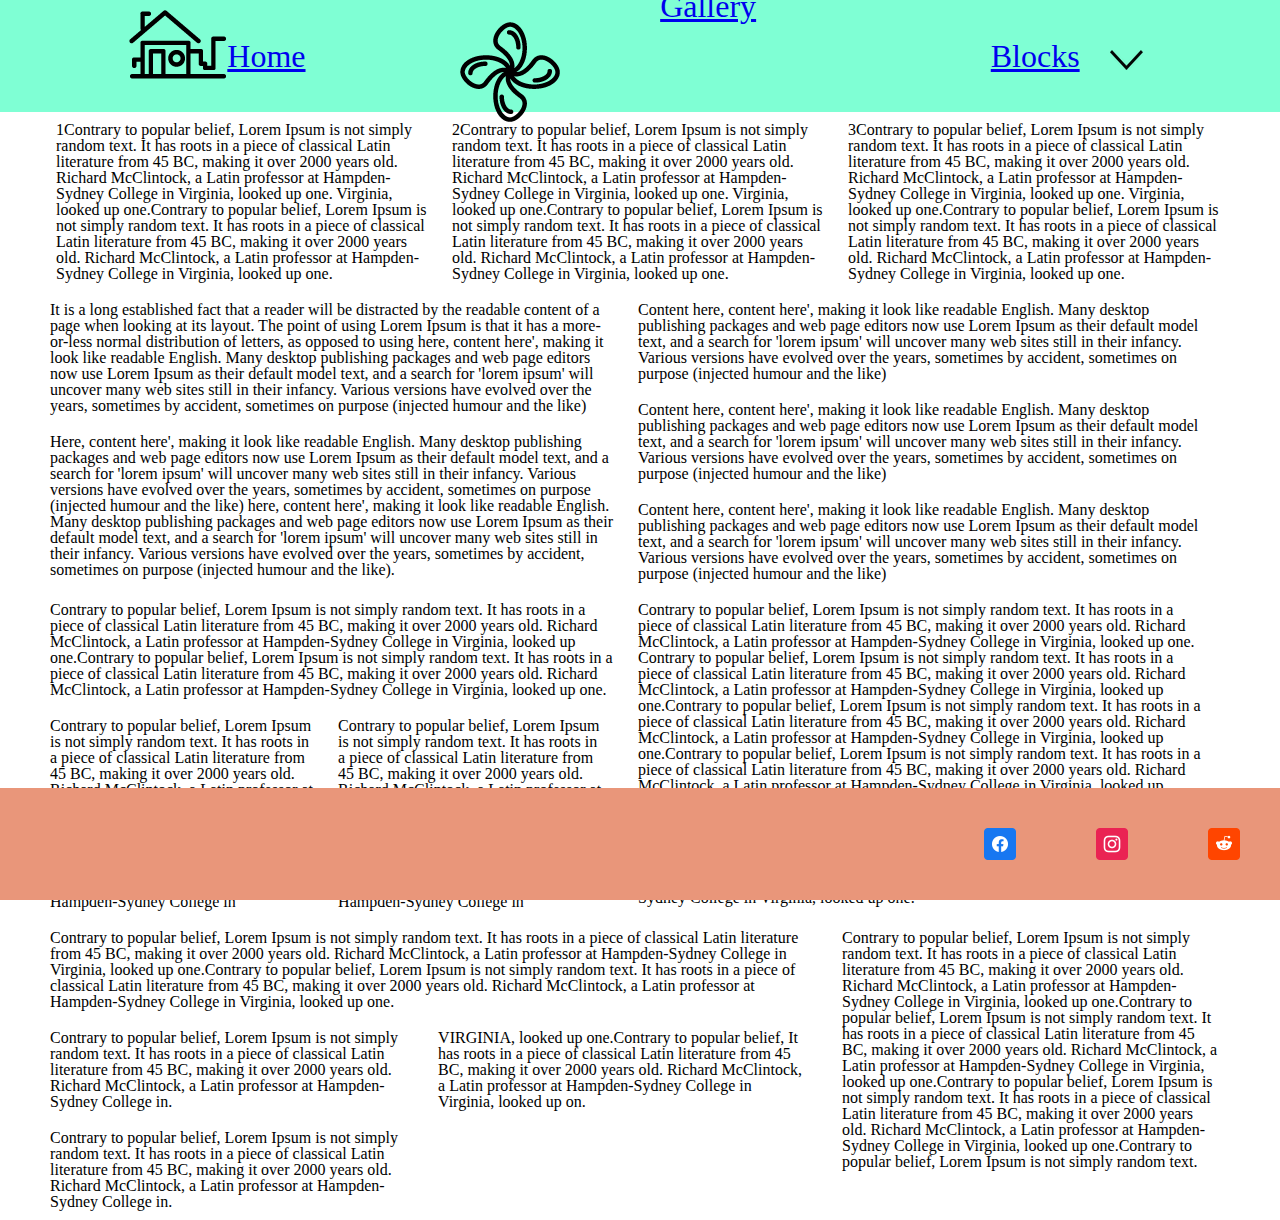
==== flexbox.html @ 09090cb1 "First commit" ====
<!DOCTYPE html>
<html lang="en" xmlns="http://www.w3.org/1999/html">
<head>
    <meta charset="UTF-8">
    <title>flexbox</title>
    <link rel="stylesheet" href="css/style.css">
</head>
<body id="flexbox">
<!-- MENU STARTS HERE -->
<div id="menu" class="bg-blue">
    <ul class="flex justify-around text-2xl">
        <li class="p-4">
            <div class="link">
                <a href="#">Home<i class="sprite sprite-home"></i></a>
            </div>
        <li class="p-4">
            <div class="link">
                <a href="gallery.html">Gallery <i class="sprite sprite-gallery"></i></a>
            </div>
        <li class="has-submenu p-4">
            <div>
                <a href="#">Blocks<i class="sprite sprite-arrow-down"></i></a>
            </div>
            <ul class="main-submenu">
                <li class="p-4"><a href="inline-block.html">inline</a></li>
                <li class="p-4"><a href="table-cell.html">table-cell</a></li>
                <li class="p-4 has-submenu">
                    <a href="#">float<i class="sprite sprite-arrow-right"></i></a>
                    <ul class="sub-submenu sub-submenu-right">
                        <li class="p-4"><a href="float.html">div</a></li>
                        <li class="p-4"><a href="psevdoelements.html">after</a></li>
                    </ul>
                </li>
                <li class="p-4"><a href="#">flex</a></li>
                <li class="has-submenu p-4">
                    <a href="#"><i class="sprite sprite-arrow-left"></i>grid</a>
                    <ul class="sub-submenu sub-submenu-left">
                        <li class="p-4"><a href="grid-template-colums.html">colums</a></li>
                        <li class="p-4"><a href="grid-template-areas.html">areas</a></li>
                    </ul>
                </li>
            </ul>
        </li>
    </ul>
</div>
<!-- MENU ENDS HERE -->
<div class="main">
    <div class="flex flex-wrap justify-center align-center">
        <div class="third">
            <p>
                1Contrary to popular belief, Lorem Ipsum is not simply random text.
                It has roots in a piece of classical Latin literature from 45 BC, making it over
                2000 years old. Richard McClintock, a Latin professor at Hampden-Sydney College in
                Virginia, looked up one. Virginia, looked up one.Contrary to popular belief, Lorem Ipsum is not simply random text.
                It has roots in a piece of classical Latin literature from 45 BC, making it over
                2000 years old. Richard McClintock, a Latin professor at Hampden-Sydney College in
                Virginia, looked up one.
            </p>
        </div>
        <div class="third">
            <p>
                2Contrary to popular belief, Lorem Ipsum is not simply random text.
                It has roots in a piece of classical Latin literature from 45 BC, making it over
                2000 years old. Richard McClintock, a Latin professor at Hampden-Sydney College in
                Virginia, looked up one. Virginia, looked up one.Contrary to popular belief, Lorem Ipsum is not simply random text.
                It has roots in a piece of classical Latin literature from 45 BC, making it over
                2000 years old. Richard McClintock, a Latin professor at Hampden-Sydney College in
                Virginia, looked up one.
            </p>
        </div>
        <div class="third">
            <p>
                3Contrary to popular belief, Lorem Ipsum is not simply random text.
                It has roots in a piece of classical Latin literature from 45 BC, making it over
                2000 years old. Richard McClintock, a Latin professor at Hampden-Sydney College in
                Virginia, looked up one. Virginia, looked up one.Contrary to popular belief, Lorem Ipsum is not simply random text.
                It has roots in a piece of classical Latin literature from 45 BC, making it over
                2000 years old. Richard McClintock, a Latin professor at Hampden-Sydney College in
                Virginia, looked up one.
            </p>
        </div>
    </div>
    <div class="flex">
        <div class="half">
            <p>
                It is a long established fact that a reader will be distracted by the
                readable content of a page when looking at its layout. The point of using Lorem Ipsum
                is that it has a more-or-less normal distribution of letters, as opposed to using
                here, content here', making it look like readable English. Many desktop
                publishing packages and web page editors now use Lorem Ipsum as their default model text,
                and a search for 'lorem ipsum' will uncover many web sites still in their infancy.
                Various versions have evolved over the years, sometimes by accident, sometimes on purpose
                (injected humour and the like)
            </p>

            <p> Here, content here', making it look like readable English. Many desktop
                publishing packages and web page editors now use Lorem Ipsum as their default model text,
                and a search for 'lorem ipsum' will uncover many web sites still in their infancy.
                Various versions have evolved over the years, sometimes by accident, sometimes on purpose
                (injected humour and the like)
                here, content here', making it look like readable English. Many desktop
                publishing packages and web page editors now use Lorem Ipsum as their default model text,
                and a search for 'lorem ipsum' will uncover many web sites still in their infancy.
                Various versions have evolved over the years, sometimes by accident, sometimes on purpose
                (injected humour and the like).
            </p>
        </div>
        <div class="half">
            <p>
                Content here, content here', making it look like readable English. Many desktop
                publishing packages and web page editors now use Lorem Ipsum as their default model text,
                and a search for 'lorem ipsum' will uncover many web sites still in their infancy.
                Various versions have evolved over the years, sometimes by accident, sometimes on purpose
                (injected humour and the like)
            </p>
            <p>
                Content here, content here', making it look like readable English. Many desktop
                publishing packages and web page editors now use Lorem Ipsum as their default model text,
                and a search for 'lorem ipsum' will uncover many web sites still in their infancy.
                Various versions have evolved over the years, sometimes by accident, sometimes on purpose
                (injected humour and the like)
            </p>
            <p>
                Content here, content here', making it look like readable English. Many desktop
                publishing packages and web page editors now use Lorem Ipsum as their default model text,
                and a search for 'lorem ipsum' will uncover many web sites still in their infancy.
                Various versions have evolved over the years, sometimes by accident, sometimes on purpose
                (injected humour and the like)
            </p>
        </div>
    </div>
    <div class="flex">
        <div class="half">
            <p>
                Contrary to popular belief, Lorem Ipsum is not simply random text. It has roots in
                a piece of classical Latin literature from 45 BC, making it over 2000 years old.
                Richard McClintock, a Latin professor at Hampden-Sydney College in Virginia, looked
                up one.Contrary to popular belief, Lorem Ipsum is not simply random text. It has roots
                in a piece of classical Latin literature from 45 BC, making it over 2000 years old.
                Richard McClintock, a Latin professor at Hampden-Sydney College in Virginia, looked up one.
            </p>

            <div class="flex">
                <div class="half">
                    <p>
                        Contrary to popular belief, Lorem Ipsum is not simply random text. It has roots in a piece
                        of classical Latin literature from 45 BC, making it over 2000 years old. Richard McClintock,
                        a Latin professor at Hampden-Sydney College in Contrary to popular belief, Lorem Ipsum is not
                        simply random text. It has roots in a piece of classical Latin literature from 45 BC, making
                        it over 2000 years old. Richard McClintock, a Latin professor at Hampden-Sydney College in
                    </p>
                </div>
                <div class="half">
                    <p>
                        Contrary to popular belief, Lorem Ipsum is not simply random text. It has roots in a piece
                        of classical Latin literature from 45 BC, making it over 2000 years old. Richard McClintock,
                        a Latin professor at Hampden-Sydney College in Contrary to popular belief, Lorem Ipsum is not
                        simply random text. It has roots in a piece of classical Latin literature from 45 BC, making
                        it over 2000 years old. Richard McClintock, a Latin professor at Hampden-Sydney College in
                    </p>
                </div>
            </div>
        </div>
        <div class="half">
            <p>
                Contrary to popular belief, Lorem Ipsum is not simply random text. It has roots in
                a piece of classical Latin literature from 45 BC, making it over 2000 years old. Richard
                McClintock, a Latin professor at Hampden-Sydney College in Virginia, looked up one.
                Contrary to popular belief, Lorem Ipsum is not simply random text. It has roots in a
                piece of classical Latin literature from 45 BC, making it over 2000 years old. Richard
                McClintock, a Latin professor at Hampden-Sydney College in Virginia, looked up one.Contrary
                to popular belief, Lorem Ipsum is not simply random text. It has roots in a piece of
                classical Latin literature from 45 BC, making it over 2000 years old. Richard McClintock,
                a Latin professor at Hampden-Sydney College in Virginia, looked up one.Contrary to popular
                belief, Lorem Ipsum is not simply random text. It has roots in a piece of classical Latin
                literature from 45 BC, making it over 2000 years old. Richard McClintock, a Latin professor
                at Hampden-Sydney College in Virginia, looked up one.Virginia, looked up one.Contrary to
                popular belief, Lorem Ipsum is not simply random text. It has roots in a piece of classical
                Latin literature from 45 BC, making it over 2000 years old. Richard McClintock, a Latin
                professor at Hampden-Sydney College in Virginia, looked up one.Contrary to popular belief,
                Lorem Ipsum is not simply random text. It has roots in a piece of classical Latin literature
                from 45 BC, making it over 2000 years old. Richard McClintock, a Latin professor at Hampden-
                Sydney College in Virginia, looked up one.
            </p>
        </div>
    </div>
    <div class="flex">
        <div class="two-thirds">
            <p>
                Contrary to popular belief, Lorem Ipsum is not simply random text. It has roots in
                a piece of classical Latin literature from 45 BC, making it over 2000 years old.
                Richard McClintock, a Latin professor at Hampden-Sydney College in Virginia, looked
                up one.Contrary to popular belief, Lorem Ipsum is not simply random text. It has roots
                in a piece of classical Latin literature from 45 BC, making it over 2000 years old.
                Richard McClintock, a Latin professor at Hampden-Sydney College in Virginia, looked up one.
            </p>
            <div class="flex">
                <div class="half">
                    <p>
                        Contrary to popular belief, Lorem Ipsum is not simply random text. It has roots in a
                        piece of classical Latin literature from 45 BC, making it over 2000 years old. Richard
                        McClintock, a Latin professor at Hampden-Sydney College in.
                    </p>
                    <p>
                        Contrary to popular belief, Lorem Ipsum is not simply random text. It has roots in a
                        piece of classical Latin literature from 45 BC, making it over 2000 years old. Richard
                        McClintock, a Latin professor at Hampden-Sydney College in.
                    </p>
                </div>
                <div class="half">
                    <p>
                        VIRGINIA, looked up one.Contrary to popular belief, It has roots in a piece of classical
                        Latin literature from 45 BC, making it over 2000 years old. Richard McClintock, a Latin
                        professor at Hampden-Sydney College in Virginia, looked up on.
                    </p>
                </div>
            </div>
        </div>
        <div class="third">
            <p>
                Contrary to popular belief, Lorem Ipsum is not simply random text. It has roots in a piece
                of classical Latin literature from 45 BC, making it over 2000 years old. Richard McClintock,
                a Latin professor at Hampden-Sydney College in Virginia, looked up one.Contrary to popular
                belief, Lorem Ipsum is not simply random text. It has roots in a piece of classical Latin
                literature from 45 BC, making it over 2000 years old. Richard McClintock, a Latin professor
                at Hampden-Sydney College in Virginia, looked up one.Contrary to popular belief, Lorem Ipsum
                is not simply random text. It has roots in a piece of classical Latin literature from 45 BC,
                making it over 2000 years old. Richard McClintock, a Latin professor at Hampden-Sydney College
                in Virginia, looked up one.Contrary to popular belief, Lorem Ipsum is not simply random text.
            </p>
        </div>
    </div>
</div>
<div id="underground" class="bg-darksalmon">
    <ul class="flex justify-flex-end">
        <li class="p-4">
            <a href="https://www.facebook.com/sasha.berestok/">
                <i class="sprite hover sprite-facebook"></i>
            </a>
        </li>
        <li class="p-4">
            <a href="https://www.instagram.com/sashaberestok/">
                <i class="sprite sprite-instagram"></i>
            </a>
        </li>
        <li class="p-4">
            <a href="https://www.reddit.com/u/Sweaty_Department847/">
                <i class="sprite sprite-reddit"></i>
            </a>
        </li>
    </ul>
</div>
</body>
</html>
---- css/style.css ----
/* http://meyerweb.com/eric/tools/css/reset/
       v2.0 | 20110126
       License: none (public domain)
    */

html, body, div, span, applet, object, iframe,
h1, h2, h3, h4, h5, h6, p, blockquote, pre,
a, abbr, acronym, address, big, cite, code,
del, dfn, em, img, ins, kbd, q, s, samp,
small, strike, strong, sub, sup, tt, var,
b, u, i, center,
dl, dt, dd, ol, ul, li,
fieldset, form, label, legend,
table, caption, tbody, tfoot, thead, tr, th, td,
article, aside, canvas, details, embed,
figure, figcaption, footer, header, hgroup,
menu, nav, output, ruby, section, summary,
time, mark, audio, video {
    margin: 0;
    padding: 0;
    border: 0;
    font-size: 100%;
    font: inherit;
    vertical-align: baseline;
}
/* HTML5 display-role reset for older browsers */
article, aside, details, figcaption, figure,
footer, header, hgroup, menu, nav, section {
    display: block;
}
body {
    line-height: 1;
}
ol, ul {
    list-style: none;
}
blockquote, q {
    quotes: none;
}
blockquote:before, blockquote:after,
q:before, q:after {
    content: '';
    content: none;
}
table {
    border-collapse: collapse;
    border-spacing: 0;
}
.clearfix:after {
    content: "";
    clear: both;
    display:block;
}

* { box-sizing: border-box; }

/* END RESET - START STYLE*/

.main{
    width: 800px;
    margin: auto;
}
.relative{
    position: relative;
}
.absolute{
    position: absolute;
    width:100%;
    margin: auto;
}
.bg-black {
    background: black;
}
.text-center {
    text-align: center;
}
.text-2xl {
    font-size: xx-large!important;
}
.text-white {
    color: white;
}
.flex {
    display: flex;
}
.flex-col {
    flex-direction: column;
}
.justify-around {
    justify-content: space-around;

}
.justify-center{
    justify-content: center;
}
.vertical-center{
    top: 50%;
    margin-top:-16px;
}
#side-menu a {
    display: block;
    padding: 10px 0;
}
.fixed {
    position:fixed;
    top: 0;
    left: 0;
    height: 100%;
    padding: 25px;
    width: 200px;
}
html,body{
    scroll-behavior: smooth;
}
.p-2 {
    padding: 20px;
}
.p-3 {
    padding: 30px;
}
.p-4 {
    padding: 40px;
}
.p-5{
    padding: 50px;
}
.p-6{
    padding: 60px;
}

.has-submenu {
    position: relative;
}

.has-submenu>ul {
    display: none;
    top:112px;
}

.has-submenu:hover>ul {
    display: block;
    position: absolute;
    background: #16b7a6;
}

.transition-margenta{
    transition: background 2s ease;
    }

    .main-submenu.transition-margenta:hover {
        background: #9423c2;

}
.main-submenu .has-submenu:hover .sprite-arrow-right {
    width: 20px;
    height: 33px;
    background-position: -48px -5px;
}

.main-submenu .has-submenu:hover .sprite-arrow-left {
    width: 20px;
    height: 33px;
    background-position: -78px -5px;
}
.has-submenu:hover .sprite-arrow-down{
    width: 33px;
    height: 20px;
    background-position: -108px -5px;
}

.main-submenu li ul{
    top: 0;
    right: -173px;
    opacity: 0;
    pointer-events: none;
}
.main-submenu li:hover ul{
    display: block;
    opacity: 1;
    pointer-events: all;
}
#menu {
    z-index: 1;
    position: relative;
    height: 112px;
}
    .transition-yellow:before{
        content: "";
        position: absolute;
        transition: all 500ms ease;
        left: 0;
        top:50%;
        bottom:50%;
        background: #d4bf55;
        width: 173px;
    }

    .sub-submenu.transition-yellow:hover:before {
        top: 49%;
        bottom: 49%;
    }

.sub-submenu-right {
    top: 5px;
    left: 198px
}


.span{
    width: 20px;
}
.sub-submenu-left {
    top: -111px!important;
    right: 199px!important;
}

.bg-blue {
    background: aquamarine;
}

.main{
    width: 1200px;
}

.grid{
    display: grid;
}

.grid-cols-1 {
    grid-template-columns: 1fr;
}

.grid-cols-2 {
    grid-template-columns: repeat(2,auto);
}
.grid-one-fourth{
    grid-template-columns: 1fr 4fr;
}

.two-grid-three-fourth{
    display: grid;
    grid-template-columns: repeat(2,auto);
}
.gap {
    grid-column-gap: 24px;
}

.seasons p{
    font-size: 16px;
    font-weight: 400;
    padding-top: 20px;
}
.container{
    width: 1200px;
    margin: auto;
}
.margin-auto {
    margin: auto;
    display: block;
}
.grid-areas {
    display: grid;
    grid-template-areas:
    "A A A A"
    "B B C C"
    "B B D D"
    "E F F F"
    "E G G H";
    grid-template-columns: 238px 324px auto 458px;
    grid-gap: 24px;
    padding-top: 20px;
}
.box-1{
    grid-area: A;
}
.box-2{
    grid-area: B;
}
.box-3{
    grid-area: C;
}
.box-4{
    grid-area: D;
}
.box-5{
    grid-area: E;
}
.box-6{
    grid-area: F;
}
.box-7{
    grid-area: G;
}
.box-8{
    grid-area: H;
}

/* CSS BLOCK STARTS HERE */
.float {
    float: left;
}
.boat{
    float: left;
}
.rock{
    float: left;
}

.third {
    width: 33%;
}
.two-thirds{
    width: 66%;
}
.half {
    width: 49%;
}

#pseudoelements p, #flexbox p {
    padding: 10px;
}


#main1 {
    width: 1200px;
    max-width: 800px;
    margin-top: 20px;
    margin-left:auto;
    margin-right:auto;
    background: #ffffff;
    font-size: xx-large;

}
h1 {
    color: #422cad;
    text-align: center;
    font-size: 32px;
    font-weight: 800;
    padding: 30px;
}
h2 {
    color: #8a2567;
    text-align: center;
    font-size: 28px;
    font-weight: 600;
    padding: 30px;
}
.content1 {
    color: #9423c2;
    font-size: 20px;
    font-weight: 400;
}
.main1 {
    width: 1200px;
    margin-top: 5px;
    margin-left:auto;
    margin-right:auto;
    padding: 200px;
    font-size: 34px;
}

.main {
    width: 1200px;
}
.sheet {
    padding: 20px 0;

}
.section{
    padding: 10px;
    width: 600px;
    display: table-cell;

}

.section2{
    width: 600px;
    display: table-cell;
    padding: 10px;
}

.main p{
    font-size: 16px;
    font-weight: 400;
    padding-top: 10px;
}
.sheet3{
    margin: 0 auto;
    width: 1200px;
    padding: 10px;
}
.aside {
    width: 600px;
    display: table-cell;
    padding: 10px;
}
.aside2{
    width: 800px;
    display: table-cell;
    padding: 10px;
}

.wrapper2 {
    margin: 20px auto;
    width: 800px;
}
.wrapper4 {
    margin: 20px auto;
}
.inner {
    width: 400px;
    display: table-cell;
    padding-top: 10px;
    padding-right: 5px;
    text-align: left;
}
.sheets {
    padding: 10px 0;
    font-size: 0;

}
.container{
    padding: 10px;
    width: 380px;
    display: inline-block;
    font-size: 16px;
    vertical-align: top;
}

.container2{
    width: 550px;
    display: inline-block;
    font-size: 0;
    vertical-align: top;
    padding: 10px 10px;
}

.sheet-3{
    margin: 0 auto;
    width: 1200px;
    padding: 10px;
    font-size: 0;
}
.sidebar {
    width: 580px;
    display: inline-block;
    padding: 10px;
    font-size: 0;
    vertical-align: top;

}
.sidebar3 {
    width: 580px;
    display: inline-block;
    padding: 10px;
    font-size: 20px;
    vertical-align: top;

}
.wrapper {
    margin: 0 auto;
    width: 1200px;
}
.wrappe {
    margin: 20px auto;
    width: 580px;
}
.wrappers {
    margin: 20px auto;
    font-size: 0;
}
.leftbar {
    display: inline-block;
    padding-top: 10px;
    padding-right: 5px;
    text-align: left;
    font-size: 0;
    vertical-align: top;
    width: 270px;
}

.wrapp{
    font-size: 0;
}

.inner2{
    margin-top: 40px;
}

.in-float{
    float: left;
    width: 380px;
    padding: 10px;
}

.rasporka{
    clear: left;
}

.in-boat{
    width: 560px;
    float: left;
    padding: 10px;
}
.in-rock{
    width: 560px;
    float: left;
    padding: 10px;
}
.into-rock{
    width: 265px;
    float: left;
    margin-top: 20px;
    margin-left: 5px;
}
.in-tok{
    padding: 10px;
    float: left;
    width: 560px;

}
.on-rock {
    width: 800px;
    float: left;
    padding: 10px;
}
.on-tok {
    padding: 10px;
    float: left;
    width: 300px;
}
.onto-rock{
    width: 380px;
    float: left;
    margin-top: 20px;
    margin-left: 5px;
}

.flex {
    display: flex;
}

.flex-wrap {
    flex-wrap: wrap;
}

.justify-center {
    justify-content: center;
}

.align-center {
    align-content: center;
}

.grid{
    display: grid;
}

.grid-cols-3 {
    grid-template-columns: repeat(3, auto);
}

.grid-cols-2 {
    grid-template-columns: 1fr 1fr;
}

.grid-two-thirds {
    grid-template-columns: 2fr 1fr;
}

.gap {
    grid-column-gap: 24px;
}
/* CSS BLOCK ENDS HERE */
.ul li a :before {
    content: "";
    width: 100px;
    height: 100px;
    display: inline-block;
    position: absolute;
    left: 165px;
    top: 50px;
    background-image: url(../spritesheet.png);
    background-position: -108px -5px;

}



.link{
    margin: -50px 20px 10px 120px;
}
/* SPRITES */
.sprite {
    background-image: url(../spritesheet.png);
    background-repeat: no-repeat;
    display: inline-block;
    vertical-align: middle;
}

.sprite-arrow-down {
    width: 33px;
    height: 20px;
    background-position: -5px -5px;
    margin: 0 30px;
}

.sprite-arrow-left {
    width: 20px;
    height: 33px;
    background-position: -48px -5px;
    margin: 0 0 0 -30px;
}

.sprite-arrow-right {
    width: 20px;
    height: 33px;
    background-position: -78px -5px;
    margin: 0 20px;
}

.sprite-arrow-up {
    width: 33px;
    height: 20px;
    background-position: -108px -5px;
}

.sprite-facebook {
    width: 32px;
    height: 32px;
    background-position: -151px -5px;
}

.sprite-gallery {
    width: 100px;
    height: 100px;
    background-position: -110px -49px;
    margin: 0 10px 40px -200px;
}

.sprite-home {
    width: 130px;
    height: 100px;
    background-position: -222px 0;
    margin: 0 5px 40px -178px;

}

.sprite-instagram {
    width: 32px;
    height: 32px;
    background-position: -5px -115px;
}

.sprite-menu {
    width: 104px;
    height: 104px;
    background-position: -222px -115px;
    margin: 0 5px 60px -170px;
}

.sprite-reddit {
    width: 32px;
    height: 32px;
    background-position: -47px -115px;
}



/* END SPRITES */


#underground {

    position:fixed;
    bottom: 0;
    left: 0;
    right: 0;
}


.bg-darksalmon{
    background: darksalmon;
}
.justify-flex-end{
    justify-content: flex-end;
}
#side-menu{
    top: 50%;
    margin-top: -100px;
}
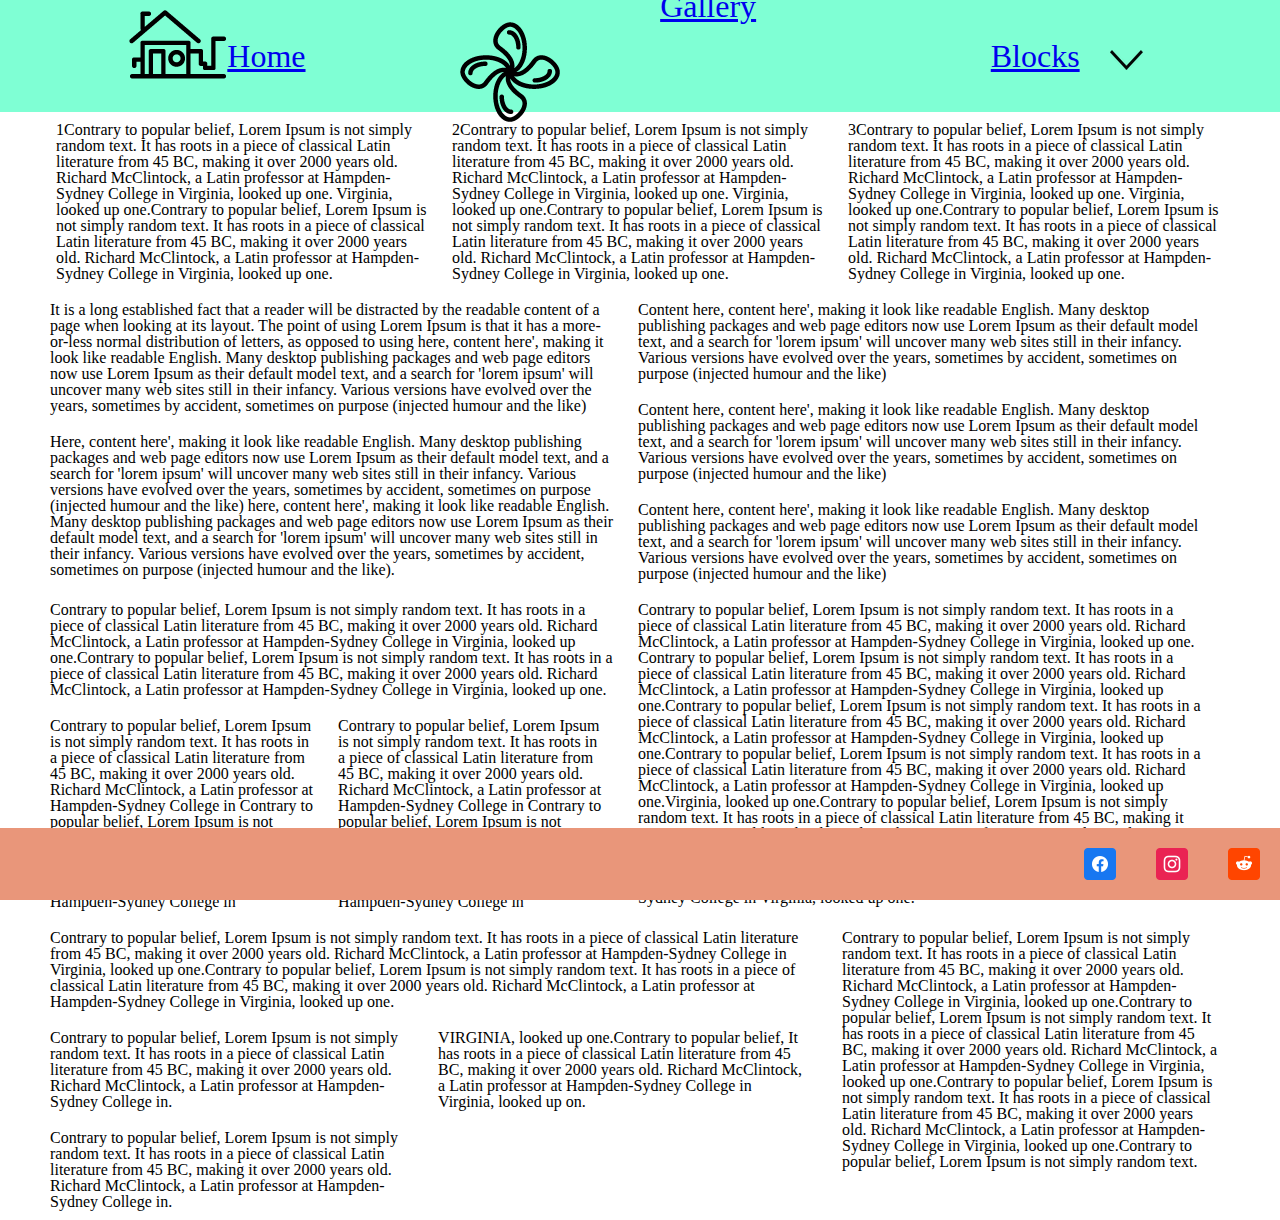
==== commit 503ace1b: "Fixed the footer on the flexbox file" ====
--- a/flexbox.html
+++ b/flexbox.html
@@ -233,17 +233,17 @@
 </div>
 <div id="underground" class="bg-darksalmon">
     <ul class="flex justify-flex-end">
-        <li class="p-4">
+        <li class="p-2">
             <a href="https://www.facebook.com/sasha.berestok/">
                 <i class="sprite hover sprite-facebook"></i>
             </a>
         </li>
-        <li class="p-4">
+        <li class="p-2">
             <a href="https://www.instagram.com/sashaberestok/">
                 <i class="sprite sprite-instagram"></i>
             </a>
         </li>
-        <li class="p-4">
+        <li class="p-2">
             <a href="https://www.reddit.com/u/Sweaty_Department847/">
                 <i class="sprite sprite-reddit"></i>
             </a>
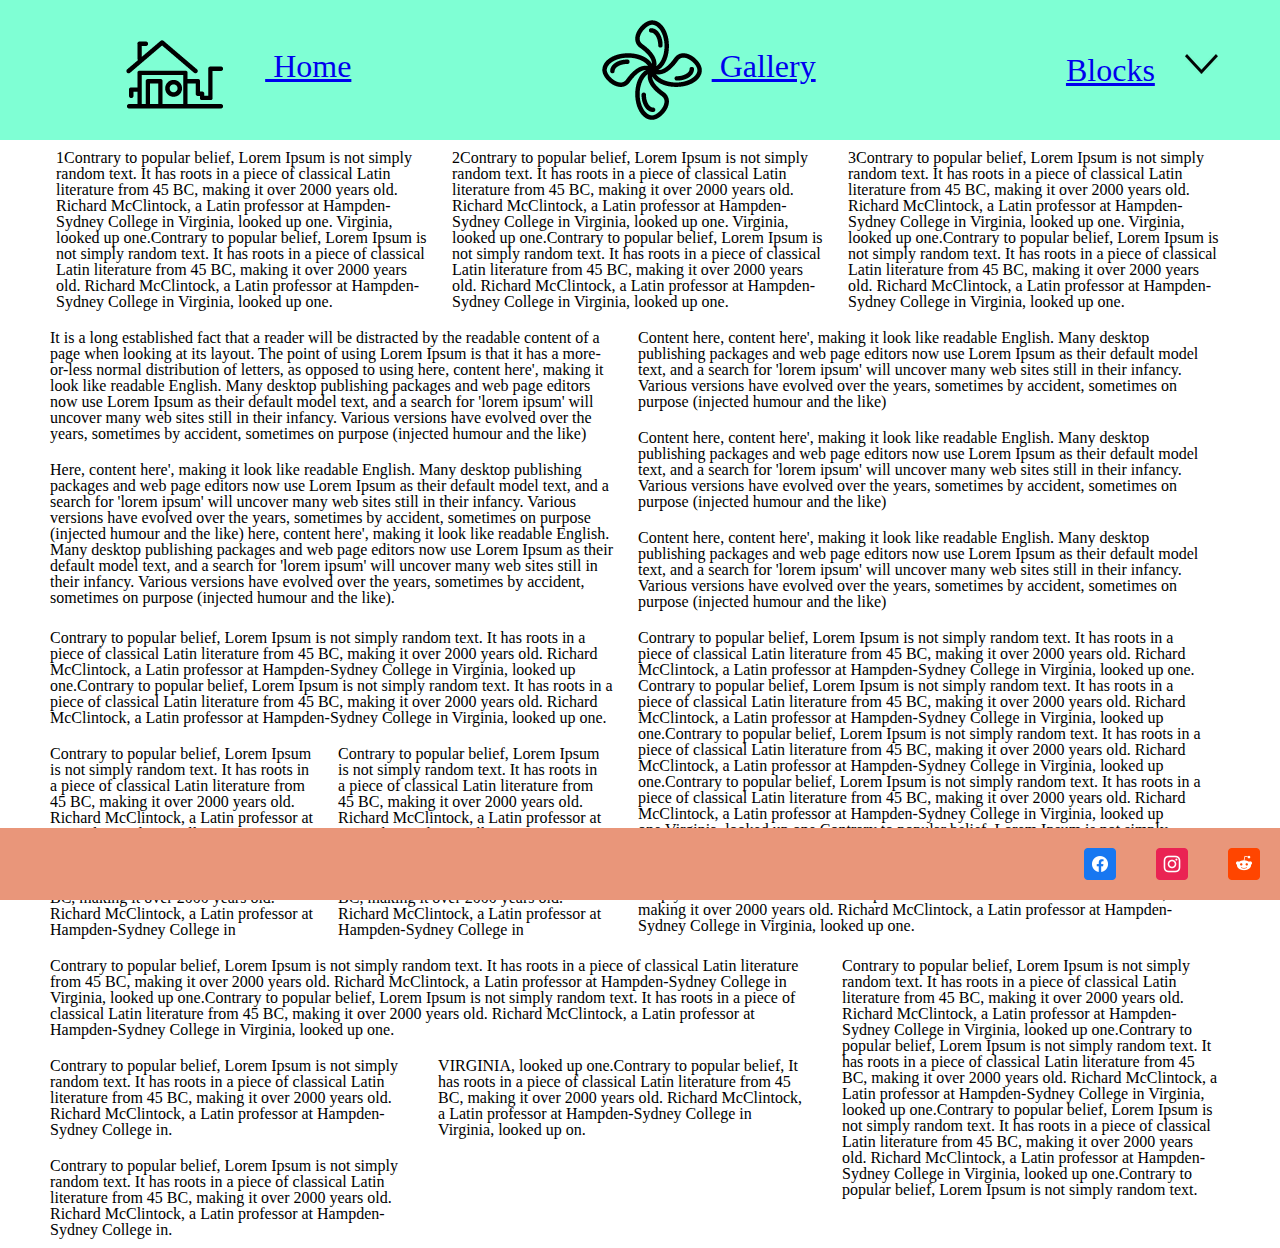
==== commit 4ede0b87: "Adjusted the header with sprites" ====
--- a/flexbox.html
+++ b/flexbox.html
@@ -8,35 +8,29 @@
 <body id="flexbox">
 <!-- MENU STARTS HERE -->
 <div id="menu" class="bg-blue">
-    <ul class="flex justify-around text-2xl">
-        <li class="p-4">
-            <div class="link">
-                <a href="#">Home<i class="sprite sprite-home"></i></a>
-            </div>
-        <li class="p-4">
-            <div class="link">
-                <a href="gallery.html">Gallery <i class="sprite sprite-gallery"></i></a>
-            </div>
-        <li class="has-submenu p-4">
-            <div>
-                <a href="#">Blocks<i class="sprite sprite-arrow-down"></i></a>
-            </div>
+    <ul class="flex justify-around items-center text-2xl">
+        <li>
+            <a class="p-2 block" href="#"><i class="sprite sprite-home"></i> Home</a>
+        <li>
+            <a class="p-2 block" href="gallery.html"><i class="sprite sprite-gallery"></i> Gallery</a>
+        <li class="has-submenu">
+            <a class="p-2 block has-submenu-down" href="#">Blocks</a>
             <ul class="main-submenu">
-                <li class="p-4"><a href="inline-block.html">inline</a></li>
-                <li class="p-4"><a href="table-cell.html">table-cell</a></li>
-                <li class="p-4 has-submenu">
-                    <a href="#">float<i class="sprite sprite-arrow-right"></i></a>
+                <li><a class="p-4" href="inline-block.html">inline</a></li>
+                <li><a class="p-4" href="table-cell.html">table-cell</a></li>
+                <li class="has-submenu">
+                    <a class="has-submenu-right p-4" href="#">float</a>
                     <ul class="sub-submenu sub-submenu-right">
-                        <li class="p-4"><a href="float.html">div</a></li>
-                        <li class="p-4"><a href="psevdoelements.html">after</a></li>
+                        <li><a class="p-4" href="float.html">div</a></li>
+                        <li><a class="p-4" href="psevdoelements.html">after</a></li>
                     </ul>
                 </li>
-                <li class="p-4"><a href="#">flex</a></li>
-                <li class="has-submenu p-4">
-                    <a href="#"><i class="sprite sprite-arrow-left"></i>grid</a>
+                <li><a class="p-4" href="#">flex</a></li>
+                <li class="has-submenu">
+                    <a class="has-submenu-left p-4" href="#">grid</a>
                     <ul class="sub-submenu sub-submenu-left">
-                        <li class="p-4"><a href="grid-template-colums.html">colums</a></li>
-                        <li class="p-4"><a href="grid-template-areas.html">areas</a></li>
+                        <li><a class="p-4" href="grid-template-colums.html">colums</a></li>
+                        <li><a class="p-4" href="grid-template-areas.html">areas</a></li>
                     </ul>
                 </li>
             </ul>
--- a/css/style.css
+++ b/css/style.css
@@ -90,10 +90,12 @@
 }
 .justify-around {
     justify-content: space-around;
-
 }
 .justify-center{
     justify-content: center;
+}
+.items-center {
+    align-items: center;
 }
 .vertical-center{
     top: 50%;
@@ -130,13 +132,17 @@
     padding: 60px;
 }
 
+.block {
+    display: block;
+}
+
 .has-submenu {
     position: relative;
 }
 
 .has-submenu>ul {
     display: none;
-    top:112px;
+    top:140px;
 }
 
 .has-submenu:hover>ul {
@@ -149,10 +155,14 @@
     transition: background 2s ease;
     }
 
-    .main-submenu.transition-margenta:hover {
-        background: #9423c2;
-
-}
+.main-submenu {
+    width: 200px;
+}
+
+.main-submenu.transition-margenta:hover {
+    background: #9423c2;
+}
+
 .main-submenu .has-submenu:hover .sprite-arrow-right {
     width: 20px;
     height: 33px;
@@ -181,21 +191,33 @@
     opacity: 1;
     pointer-events: all;
 }
+.main-submenu a {
+    display: block;
+}
+.main-submenu a:hover {
+    background: #422cad;
+}
 #menu {
     z-index: 1;
     position: relative;
-    height: 112px;
-}
-    .transition-yellow:before{
-        content: "";
-        position: absolute;
-        transition: all 500ms ease;
-        left: 0;
-        top:50%;
-        bottom:50%;
-        background: #d4bf55;
-        width: 173px;
-    }
+}
+
+.has-submenu-down {
+    display: table-cell;
+    vertical-align: middle;
+    height: 140px;
+}
+
+.transition-yellow:before{
+    content: "";
+    position: absolute;
+    transition: all 500ms ease;
+    left: 0;
+    top:50%;
+    bottom:50%;
+    background: #d4bf55;
+    width: 173px;
+}
 
     .sub-submenu.transition-yellow:hover:before {
         top: 49%;
@@ -574,24 +596,7 @@
     grid-column-gap: 24px;
 }
 /* CSS BLOCK ENDS HERE */
-.ul li a :before {
-    content: "";
-    width: 100px;
-    height: 100px;
-    display: inline-block;
-    position: absolute;
-    left: 165px;
-    top: 50px;
-    background-image: url(../spritesheet.png);
-    background-position: -108px -5px;
-
-}
-
-
-
-.link{
-    margin: -50px 20px 10px 120px;
-}
+
 /* SPRITES */
 .sprite {
     background-image: url(../spritesheet.png);
@@ -599,12 +604,38 @@
     display: inline-block;
     vertical-align: middle;
 }
-
-.sprite-arrow-down {
-    width: 33px;
-    height: 20px;
-    background-position: -5px -5px;
-    margin: 0 30px;
+    .has-submenu-left:before {
+        content: '';
+        position: absolute;
+        top: 35%;
+        right: 175px;
+        /* add background image */
+        background-image: url(../spritesheet.png);
+        background-repeat: no-repeat;
+        /* position and crop the background image */
+        width: 20px;
+        height: 33px;
+        background-position: -48px -5px;
+    }
+    .has-submenu-left:hover:before {
+        background-position: -78px -5px;
+    }
+
+
+    .has-submenu-down:after {
+        content: '';
+        position: absolute;
+        /* add background image */
+        background-image: url(../spritesheet.png);
+        background-repeat: no-repeat;
+        /* position and crop the background image */
+        width: 33px;
+        height: 20px;
+        background-position: -5px -5px;
+        margin: 0 30px;
+    }
+    .has-submenu-down:hover:after {
+        background-position: -108px -5px;
 }
 
 .sprite-arrow-left {
@@ -637,15 +668,14 @@
     width: 100px;
     height: 100px;
     background-position: -110px -49px;
-    margin: 0 10px 40px -200px;
+    margin: 0 10px 0 0;
 }
 
 .sprite-home {
     width: 130px;
     height: 100px;
     background-position: -222px 0;
-    margin: 0 5px 40px -178px;
-
+    margin: 0 10px 0 0;
 }
 
 .sprite-instagram {
@@ -692,3 +722,38 @@
     margin-top: -100px;
 }
 
+.has-submenu-right:after {
+    content: '';
+    position: absolute;
+    top: 50%;
+    right: 10px;
+    margin: -16px 20px 0 20px;
+    /* add background image */
+    background-image: url(../spritesheet.png);
+    background-repeat: no-repeat;
+    /* position and crop the background image */
+    width: 20px;
+    height: 33px;
+    background-position: -78px -5px;
+}
+
+.has-submenu-right:hover:after {
+    background-position: -48px -5px;
+}
+.has-submenu-left:before {
+    content: '';
+    position: absolute;
+    top: 35%;
+    right: 175px;
+    /* add background image */
+    background-image: url(../spritesheet.png);
+    background-repeat: no-repeat;
+    /* position and crop the background image */
+    width: 20px;
+    height: 33px;
+    background-position: -48px -5px;
+}
+.has-submenu-left:hover:before {
+    background-position: -78px -5px;
+}
+
